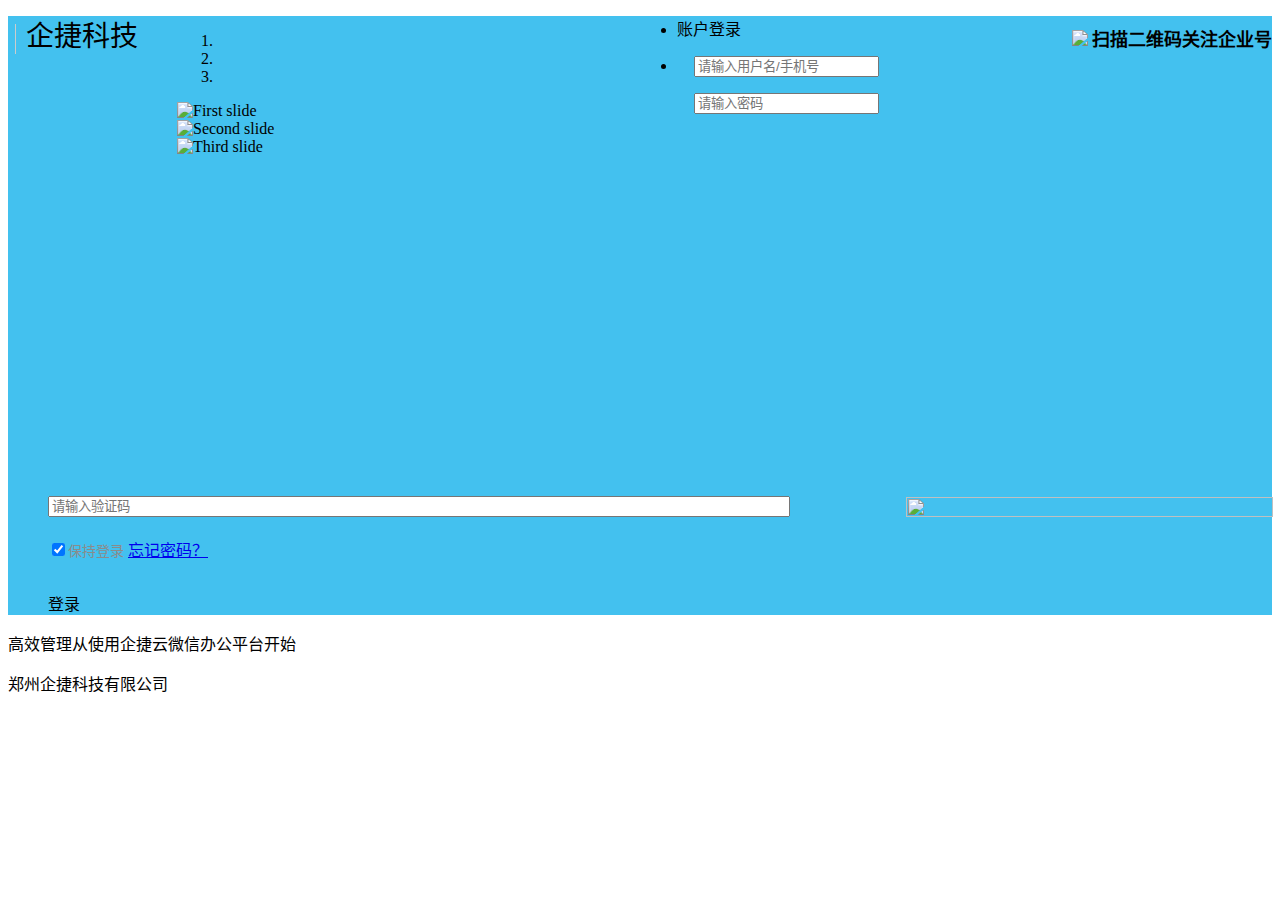
==== QJY.WEB/ViewV5/login.html @ 5cf42829 "初始化" ====
﻿<!DOCTYPE html>
<html lang="zh-cn" style="height: 100%;">
<head>
    <meta http-equiv="Content-Type" content="text/html; charset=UTF-8">
    <meta charset="utf-8">
    <meta name="”renderer”" content="”webkit|ie-comp|ie-stand”" />
    <!--[if lte IE 9]>
    <div id="warning_info" class="text-warning fade in mb_0">
        <button data-dismiss="alert" class="close" type="button">×</button>
        <strong>您正在使用低版本浏览器，</strong> 在本页面的显示效果可能有差异。
        建议您升级到
        <a href="http://www.google.cn/intl/zh-CN/chrome/" target="_blank">Chrome</a>
        或以下浏览器：
        <a href="www.mozilla.org/en-US/firefox/?" target="_blank">Firefox</a> /
        <a href="http://www.apple.com.cn/safari/" target="_blank">Safari</a> /
        <a href="http://www.opera.com/" target="_blank">Opera</a> /
        <a href="http://windows.microsoft.com/en-us/internet-explorer/download-ie" target="_blank">
            Internet Explorer 10</a>
    </div>
    <![endif]-->
    <!--[if lte IE 8]>
    <script>
    
    </script>
    <![endif]-->
    <title>企捷云移动办公</title>
    <meta http-equiv="X-UA-Compatible" content="IE=edge">
    <!--<meta content="width=device-width, initial-scale=1.0" name="viewport">-->
    <meta content="" name="description">
    <meta content="" name="author">
    <link href="/ViewV5/web/login/bootstrap.css" rel="stylesheet" type="text/css">
    <link href="/ViewV5/web/login/uniform.default.css" rel="stylesheet" type="text/css">
    <link href="/ViewV5/web/login/components.css" id="style_components" rel="stylesheet" type="text/css">
    <link href="/ViewV5/web/login/css.css" rel="stylesheet" type="text/css">
    <link href="/ViewV5/web/login/index.css" rel="stylesheet" type="text/css">
    <style>
        #w0-error {
            color: red;
            font-size: 14px;
        }

        .div-form {
            width: 400px;
            margin-top: 135px;
            margin: 0 auto;
        }

            .div-form h1 {
                font-size: 28px;
                text-align: center;
                font-style: normal;
                font-weight: normal;
                color: #ffffff;
            }

            .div-form .p-01 {
                margin-top: 42px;
                font-size: 16px;
                color: #fff;
                line-height: 44px;
                height: 44px;
            }

            .div-form .p-02 {
                margin-top: 5px;
                text-align: center;
            }

            .div-form .p-03 {
                margin-top: 70px;
            }

                .div-form .p-03 a {
                    width: 120px;
                    height: 50px;
                    font-size: 20px;
                    background: #48cfc9;
                    display: block;
                    margin: 0 auto;
                    line-height: 50px;
                    text-align: center;
                    color: #fff;
                }

            .div-form .p-02 input {
                border: 1px solid #80ded9;
                background: #16c4bb;
                width: 100%;
                height: 50px;
                line-height: 50px;
                color: #fff;
            }

            .div-form .p-04 {
                margin-top: 100px;
                text-align: center;
            }

                .div-form .p-04 a {
                    color: #fff;
                    font-size: 16px;
                }

        .con-box-foot2 {
            width: 1170px;
            margin: 0 auto;
            margin-top: 229px;
            text-align: center;
            color: #fff;
        }

        .con-box-foot3 {
            width: 1170px;
            margin: 0 auto;
            margin-top: 130px;
            text-align: center;
            color: #fff;
        }

        #email-error {
            color: red;
        }

        #w0-image {
            position: absolute;
            top: 20px;
            right: 0;
            border: 0px solid #ccc;
            width: 100px;
            height: 50px;
        }

        .xian {
            font-size: 20px;
            height: 30px;
            display: inline-block;
            ;
            margin-right: 10px;
            border-left: 1px solid #ccc;
            float: left;
            margin-top: 5px;
        }
    </style>
</head>
<body onkeypress="jptj(event)" style="height: 100%;">
    <div class="login_nav">
        <div class="container pad">
            <table border="0" style="float: left">
                <tbody>
                    <tr>
                        <td class="login_nav_td"><a></a></td>
                        <td style="font-size: 28px; line-height: 36px"><span class="xian"></span>企捷科技&nbsp;&nbsp;&nbsp;&nbsp;</td>

                        <td>&nbsp;</td>
                    </tr>
                </tbody>
            </table>
            <!-- <div><a href="../index.html" class="login_help">帮助中心</a></div> -->
            <div style="float: right; font-size: 18px; margin-top: 10px;">

                <img src="/ViewV5/web/images/erweima.png" class="erweima">
                <b class="sm" style="line-height: 29px;">扫描二维码关注企业号</b>
                <div class="erweima_pic" style="display: none">
                    <span class="sanjiao"></span>
                    <img src="/ViewV5/images/qrcode.pmg" id="qyewm" style="top: 8px; position: absolute; z-index: 33333">
                </div>
            </div>

        </div>
    </div>
    <div class="menu-toggler sidebar-toggler">
    </div>

    <div>
        <div class="con-box" style="background-color: #43c1ef;">
            <link href="login/ie9tips.css" rel="stylesheet" type="text/css">
            <div id="ie9-tips" class="clearfix" style="display: none;">
                <div id="tipsPanel">
                    <div id="tipsDesc">系统检测到您所使用的浏览器版本较低，推荐使用ie9及以上版本浏览器，或<a href="http://www.firefox.com.cn/download/" target="_blank">Firefox</a>或<a href="http://rj.baidu.com/soft/detail/14744.html" target="_blank">Chrome</a>浏览器打开，否则将无法体验完整产品功能。</div>
                    <a id="stopSuggestA" href="javascript:;">×</a>
                </div>
            </div>
            <div class="con-box-con pad">
                <div id="myCarousel" class="carousel slide" style="width: 500px; height: 480px; float: left">
                    <!-- 轮播（Carousel）指标 -->
                    <ol class="carousel-indicators">
                        <li data-target="#myCarousel" data-slide-to="0" class="active"></li>
                        <li data-target="#myCarousel" data-slide-to="1"></li>
                        <li data-target="#myCarousel" data-slide-to="2"></li>
                    </ol>
                    <!-- 轮播（Carousel）项目 -->
                    <div class="carousel-inner">
                        <div class="item active">
                            <img src="/ViewV5/web/login/lonnew.png" alt="First slide">
                        </div>
                        <div class="item">
                            <img src="/ViewV5/web/login/lg2.png" alt="Second slide">
                        </div>
                        <div class="item">
                            <img src="/ViewV5/web/login/lg3.png" alt="Third slide">
                        </div>
                    </div>
                </div>


                <div class="login-hu fr">
                    <ul class="caidan clear">
                        <li class="fl li-active" style="width: 100%">账户登录
                        </li>

                    </ul>
                    <div class="con">

                        <ul class="tabCon1">
                            <li>
                                <p class="text-center" style="margin-bottom: 10px;">
                                    <span class="QYName" style="font-size: 24px; color: #ff6c00; font-weight: 600;"></span>
                                </p>
                                <p class="login-p" style="margin-bottom: 20px; display: none" id="qywz">
                                    <img src="/ViewV5/web/login/ueser.png" width="13" height="15" class="user-img">
                                    <input class="yx youxiang-no" type="text" autocomplete="off" placeholder="请输入企业域名" id="ym" name="ym" style="width: 60%" onblur="GetQYInfo(1)">
                                    <span style="position: absolute; right: 0; height: 50px; font-family: Microsoft YaHei; line-height: 50px; color: #959595; font-size: 16px;"></span>
                                </p>
                                <p class="login-p">
                                    <img src="/ViewV5/web/login/ueser.png" width="13" height="15" class="user-img">
                                    <input class="yx youxiang-no" type="text" autocomplete="off" placeholder="请输入用户名/手机号" id="username" name="username">
                                </p>
                                <span class="help-block" for="username" style="color: red;"></span>
                                <p class="login-p2">
                                    <img src="/ViewV5/web/login/lock.png" width="13" height="15" class="user-img">
                                    <input class="youxiang-no mm" type="password" autocomplete="off" placeholder="请输入密码" id="password" name="password">
                                </p>
                                <p class="login-p2">
                                    <input class="youxiang-no mm" type="text" autocomplete="off" placeholder="请输入验证码" style="width: 60%" id="chkcode" name="chkcode">
                                    <label style="float: right; width: 30%; height: 100%;">
                                        <img src="/Tools/YZMCode.aspx" style="width: 100%; height: 100%; padding: 1px;" onclick="changecode(this)">
                                    </label>
                                </p>
                                <span class="help-block" for="password" style="color: red;"></span>
                                <p class="login-check" style="margin-top: 20px;">
                                    <label class="fl rememberme check">
                                        <input type="checkbox" id="isJZMM" checked="checked"><span style="color: #8b8b8b; font-size: 14px;">保持登录</span>
                                    </label>
                                    <a href="find-cold.html?type=1" class="fr findpass hidden">忘记密码？</a>
                                </p>
                                <p class="login-end" style="margin-top: 30px;">
                                    <a class="uppercase">登录</a>
                                </p>
                                <div class="alert alert-danger msgcom" style="margin-top: 10px; margin-bottom: 0; padding: 5px; display: none">
                                    <button class="close" data-close="alert"></button>
                                    <span id="m_info">请输入企业域名</span>
                                </div>
                                <p class="login-check">

                                    <!--                                    <a href="adminlogin.html" class="gl-btn">管理员登陆>></a>-->
                                </p>
                                <div class="create-account" style="display: none;">
                                    <p>

                                        <a href="###" id="register-btn"></a>
                                    </p>
                                </div>
                            </li>
                        </ul>

                    </div>
                </div>
            </div>

        </div>
        <div class="footer-login">
            <p>高效管理从使用企捷云微信办公平台开始</p>
            <p>郑州企捷科技有限公司</p>
        </div>
        <script src="/ViewV5/web/js/jquery-1.9.1.min.js"></script>
        <script src="/ViewV5/web/login/bootstrap.min.js"></script>
        <script src="/ViewV5/web/js/layer/layer.js"></script>
        <script type="text/javascript">
            $.ajaxSettings.async = false;
            var ComID = "";
            var SelTypeId = 0;
            $(function () {


                $(".uppercase").click(function (e) {
                    if ($(this).hasClass("disabled-link")) {
                        return;
                    }
                    e.preventDefault();
                    $(".uppercase").text("正在登陆")
                    $.getJSON('/API/VIEWAPI.ashx?Action=Commanage_LOGIN', { "password": $("#password").val(), "UserName": $("#username").val(), "ComID": ComID, "chkcode": $("#chkcode").val() }, function (resultData) {
                        if (resultData.ErrorMsg == "") {
                            setCookie('szhlcode', resultData.Result);
                            location.href = "/ViewV5/index.html";
                            setCookie('username', resultData.Result1, 20000);
                            if ($("#isJZMM").prop("checked")) {
                                setCookie('zt', "0", 20000);
                            } else {
                                setCookie('zt', "1", 20000);
                            }

                            $(".msgcom").hide();
                        } else if (resultData.ErrorMsg == "-1") {
                            $(".msgcom").show();
                            $(".msgcom #m_info").text("请输入企业域名");
                            $(".uppercase").text("登录")
                            $("#qywz").show();

                        } else {
                            $(".msgcom").show();
                            $(".msgcom #m_info").text(resultData.ErrorMsg);
                            $(".uppercase").text("登录")
                        }
                    })
                });
            });
            function jptj(event) {
                if (event.keyCode == 13 || event.keyCode == 10) {
                    $(".uppercase").trigger('click');
                }
            }
            function changecode(obj) {
                $(obj).attr("src", "/Tools/YZMCode.aspx?r=" + Math.random());
            }

            function setCookie(name, value) {

                var Days = 30;
                var exp = new Date();
                exp.setTime(exp.getTime() + Days * 24 * 60 * 60 * 1000);
                document.cookie = name + "=" + escape(value) + ";expires=" + exp.toGMTString() + ";path=/";

            }
        </script>
        <script>


            (function () {

                $('.yx').on({
                    focus: function () {

                        $(this).removeClass('youxiang-no').addClass('youxiang');

                    },
                    blur: function () {
                        $(this).removeClass('youxiang').addClass('youxiang-no');

                    }
                })
                $('.mm').on({
                    focus: function () {
                        $(this).removeClass('youxiang-no').addClass('youxiang');

                    },
                    blur: function () {
                        $(this).removeClass('youxiang').addClass('youxiang-no');

                    }
                })
                $('.yzm').on({
                    focus: function () {
                        $(this).removeClass('yzm').addClass('yzm-active');

                    },
                    blur: function () {
                        $(this).removeClass('yzm-active').addClass('yzm');

                    }
                })

            })();
        </script>
        <script language="javascript">
            var isIE6 = !!navigator.userAgent.match(/MSIE 6.0/),
                isIE7 = !!navigator.userAgent.match(/MSIE 7.0/),
                isIE8 = !!navigator.userAgent.match(/MSIE 8.0/),
                isIE9 = !!navigator.userAgent.match(/MSIE 9.0/),
                isIE10 = !!navigator.userAgent.match(/MSIE 10.0/),
                isltIe7;
            if (isIE6 || isIE7 || isIE8) {
                isltIe7 = true;
            }

            $(function () {
                if (isltIe7) {
                    $('#ie9-tips').show().find('#stopSuggestA').click(function () {
                        $('#ie9-tips').hide();
                    });
                } else {
                    $('#ie9-tips').hide();
                }

            })
        </script>
        <script type="text/javascript">
            $(function () {
                $(".sm").hover(function (e) {
                    $(this).next().toggle();
                });

                $(".caidan li").each(function (i) {
                    $(this).click(function () {
                        $(this).addClass("li-active").siblings().removeClass("li-active");
                        $(".con>ul:eq(" + i + ")").show().siblings().hide();
                    });
                });

            });
            $('#myCarousel').carousel({
                interval: 5000
            });
        </script>
    </div>

</body>
</html>
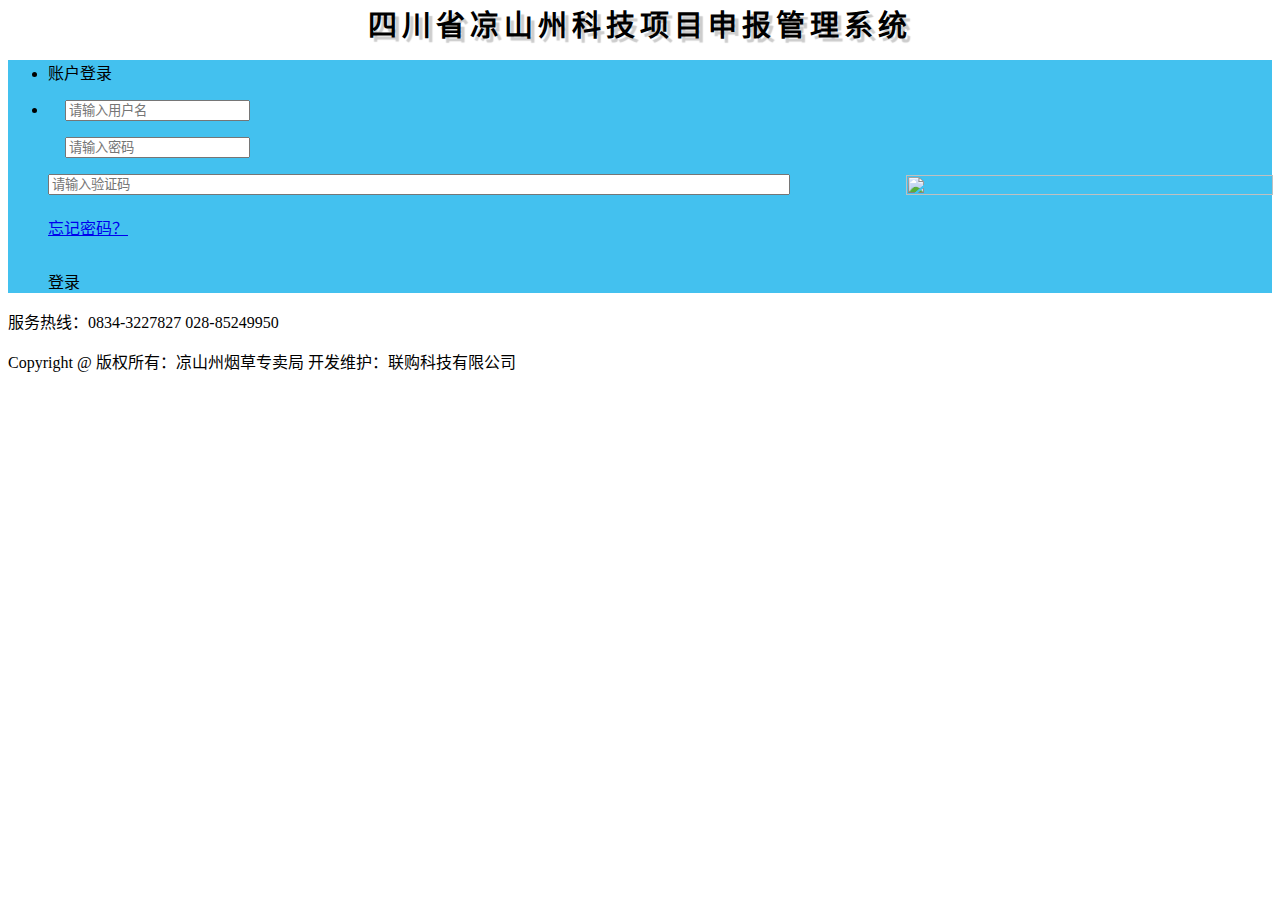
==== commit 1abdf839: "login页面修改" ====
--- a/QJY.WEB/ViewV5/login.html
+++ b/QJY.WEB/ViewV5/login.html
@@ -4,26 +4,7 @@
     <meta http-equiv="Content-Type" content="text/html; charset=UTF-8">
     <meta charset="utf-8">
     <meta name="”renderer”" content="”webkit|ie-comp|ie-stand”" />
-    <!--[if lte IE 9]>
-    <div id="warning_info" class="text-warning fade in mb_0">
-        <button data-dismiss="alert" class="close" type="button">×</button>
-        <strong>您正在使用低版本浏览器，</strong> 在本页面的显示效果可能有差异。
-        建议您升级到
-        <a href="http://www.google.cn/intl/zh-CN/chrome/" target="_blank">Chrome</a>
-        或以下浏览器：
-        <a href="www.mozilla.org/en-US/firefox/?" target="_blank">Firefox</a> /
-        <a href="http://www.apple.com.cn/safari/" target="_blank">Safari</a> /
-        <a href="http://www.opera.com/" target="_blank">Opera</a> /
-        <a href="http://windows.microsoft.com/en-us/internet-explorer/download-ie" target="_blank">
-            Internet Explorer 10</a>
-    </div>
-    <![endif]-->
-    <!--[if lte IE 8]>
-    <script>
-    
-    </script>
-    <![endif]-->
-    <title>企捷云移动办公</title>
+    <title>申报管理系统</title>
     <meta http-equiv="X-UA-Compatible" content="IE=edge">
     <!--<meta content="width=device-width, initial-scale=1.0" name="viewport">-->
     <meta content="" name="description">
@@ -34,138 +15,24 @@
     <link href="/ViewV5/web/login/css.css" rel="stylesheet" type="text/css">
     <link href="/ViewV5/web/login/index.css" rel="stylesheet" type="text/css">
     <style>
-        #w0-error {
-            color: red;
-            font-size: 14px;
+        .container {
+            text-align: center;
+            font-family: STSong;
+            font-size: 29px;
+            line-height: 36px;
+            letter-spacing: 5px;
+            font-weight: bold;
+            text-shadow: 4px 4px 1px #ccc;
         }
-
-        .div-form {
-            width: 400px;
-            margin-top: 135px;
+        .login-hu {
             margin: 0 auto;
-        }
-
-            .div-form h1 {
-                font-size: 28px;
-                text-align: center;
-                font-style: normal;
-                font-weight: normal;
-                color: #ffffff;
-            }
-
-            .div-form .p-01 {
-                margin-top: 42px;
-                font-size: 16px;
-                color: #fff;
-                line-height: 44px;
-                height: 44px;
-            }
-
-            .div-form .p-02 {
-                margin-top: 5px;
-                text-align: center;
-            }
-
-            .div-form .p-03 {
-                margin-top: 70px;
-            }
-
-                .div-form .p-03 a {
-                    width: 120px;
-                    height: 50px;
-                    font-size: 20px;
-                    background: #48cfc9;
-                    display: block;
-                    margin: 0 auto;
-                    line-height: 50px;
-                    text-align: center;
-                    color: #fff;
-                }
-
-            .div-form .p-02 input {
-                border: 1px solid #80ded9;
-                background: #16c4bb;
-                width: 100%;
-                height: 50px;
-                line-height: 50px;
-                color: #fff;
-            }
-
-            .div-form .p-04 {
-                margin-top: 100px;
-                text-align: center;
-            }
-
-                .div-form .p-04 a {
-                    color: #fff;
-                    font-size: 16px;
-                }
-
-        .con-box-foot2 {
-            width: 1170px;
-            margin: 0 auto;
-            margin-top: 229px;
-            text-align: center;
-            color: #fff;
-        }
-
-        .con-box-foot3 {
-            width: 1170px;
-            margin: 0 auto;
-            margin-top: 130px;
-            text-align: center;
-            color: #fff;
-        }
-
-        #email-error {
-            color: red;
-        }
-
-        #w0-image {
-            position: absolute;
-            top: 20px;
-            right: 0;
-            border: 0px solid #ccc;
-            width: 100px;
-            height: 50px;
-        }
-
-        .xian {
-            font-size: 20px;
-            height: 30px;
-            display: inline-block;
-            ;
-            margin-right: 10px;
-            border-left: 1px solid #ccc;
-            float: left;
-            margin-top: 5px;
         }
     </style>
 </head>
 <body onkeypress="jptj(event)" style="height: 100%;">
     <div class="login_nav">
         <div class="container pad">
-            <table border="0" style="float: left">
-                <tbody>
-                    <tr>
-                        <td class="login_nav_td"><a></a></td>
-                        <td style="font-size: 28px; line-height: 36px"><span class="xian"></span>企捷科技&nbsp;&nbsp;&nbsp;&nbsp;</td>
-
-                        <td>&nbsp;</td>
-                    </tr>
-                </tbody>
-            </table>
-            <!-- <div><a href="../index.html" class="login_help">帮助中心</a></div> -->
-            <div style="float: right; font-size: 18px; margin-top: 10px;">
-
-                <img src="/ViewV5/web/images/erweima.png" class="erweima">
-                <b class="sm" style="line-height: 29px;">扫描二维码关注企业号</b>
-                <div class="erweima_pic" style="display: none">
-                    <span class="sanjiao"></span>
-                    <img src="/ViewV5/images/qrcode.pmg" id="qyewm" style="top: 8px; position: absolute; z-index: 33333">
-                </div>
-            </div>
-
+            <span>四川省凉山州科技项目申报管理系统</span>
         </div>
     </div>
     <div class="menu-toggler sidebar-toggler">
@@ -176,54 +43,23 @@
             <link href="login/ie9tips.css" rel="stylesheet" type="text/css">
             <div id="ie9-tips" class="clearfix" style="display: none;">
                 <div id="tipsPanel">
-                    <div id="tipsDesc">系统检测到您所使用的浏览器版本较低，推荐使用ie9及以上版本浏览器，或<a href="http://www.firefox.com.cn/download/" target="_blank">Firefox</a>或<a href="http://rj.baidu.com/soft/detail/14744.html" target="_blank">Chrome</a>浏览器打开，否则将无法体验完整产品功能。</div>
+                    <div id="tipsDesc">系统检测到您所使用的浏览器版本较低，推荐使用ie9及以上版本浏览器，或<a href="http://www.firefox.com.cn/download/" target="_blank">Firefox</a>或<a href="http://rj.baidu.com/soft/detail/14744.html" target="_blank">Chrome</a>浏览器打开，否则将无法体验完整功能。</div>
                     <a id="stopSuggestA" href="javascript:;">×</a>
                 </div>
             </div>
             <div class="con-box-con pad">
-                <div id="myCarousel" class="carousel slide" style="width: 500px; height: 480px; float: left">
-                    <!-- 轮播（Carousel）指标 -->
-                    <ol class="carousel-indicators">
-                        <li data-target="#myCarousel" data-slide-to="0" class="active"></li>
-                        <li data-target="#myCarousel" data-slide-to="1"></li>
-                        <li data-target="#myCarousel" data-slide-to="2"></li>
-                    </ol>
-                    <!-- 轮播（Carousel）项目 -->
-                    <div class="carousel-inner">
-                        <div class="item active">
-                            <img src="/ViewV5/web/login/lonnew.png" alt="First slide">
-                        </div>
-                        <div class="item">
-                            <img src="/ViewV5/web/login/lg2.png" alt="Second slide">
-                        </div>
-                        <div class="item">
-                            <img src="/ViewV5/web/login/lg3.png" alt="Third slide">
-                        </div>
-                    </div>
-                </div>
-
-
-                <div class="login-hu fr">
+                <div class="login-hu">
                     <ul class="caidan clear">
-                        <li class="fl li-active" style="width: 100%">账户登录
+                        <li class="fl li-active" style="width:100%">
+                            账户登录
                         </li>
-
                     </ul>
                     <div class="con">
-
                         <ul class="tabCon1">
                             <li>
-                                <p class="text-center" style="margin-bottom: 10px;">
-                                    <span class="QYName" style="font-size: 24px; color: #ff6c00; font-weight: 600;"></span>
-                                </p>
-                                <p class="login-p" style="margin-bottom: 20px; display: none" id="qywz">
-                                    <img src="/ViewV5/web/login/ueser.png" width="13" height="15" class="user-img">
-                                    <input class="yx youxiang-no" type="text" autocomplete="off" placeholder="请输入企业域名" id="ym" name="ym" style="width: 60%" onblur="GetQYInfo(1)">
-                                    <span style="position: absolute; right: 0; height: 50px; font-family: Microsoft YaHei; line-height: 50px; color: #959595; font-size: 16px;"></span>
-                                </p>
                                 <p class="login-p">
                                     <img src="/ViewV5/web/login/ueser.png" width="13" height="15" class="user-img">
-                                    <input class="yx youxiang-no" type="text" autocomplete="off" placeholder="请输入用户名/手机号" id="username" name="username">
+                                    <input class="yx youxiang-no" type="text" autocomplete="off" placeholder="请输入用户名" id="username" name="username">
                                 </p>
                                 <span class="help-block" for="username" style="color: red;"></span>
                                 <p class="login-p2">
@@ -238,39 +74,29 @@
                                 </p>
                                 <span class="help-block" for="password" style="color: red;"></span>
                                 <p class="login-check" style="margin-top: 20px;">
-                                    <label class="fl rememberme check">
-                                        <input type="checkbox" id="isJZMM" checked="checked"><span style="color: #8b8b8b; font-size: 14px;">保持登录</span>
-                                    </label>
-                                    <a href="find-cold.html?type=1" class="fr findpass hidden">忘记密码？</a>
+                                    <a href="find-cold.html?type=1" class="fr findpass">忘记密码？</a>
                                 </p>
                                 <p class="login-end" style="margin-top: 30px;">
                                     <a class="uppercase">登录</a>
                                 </p>
                                 <div class="alert alert-danger msgcom" style="margin-top: 10px; margin-bottom: 0; padding: 5px; display: none">
                                     <button class="close" data-close="alert"></button>
-                                    <span id="m_info">请输入企业域名</span>
+                                    <span id="m_info"></span>
                                 </div>
-                                <p class="login-check">
-
-                                    <!--                                    <a href="adminlogin.html" class="gl-btn">管理员登陆>></a>-->
-                                </p>
                                 <div class="create-account" style="display: none;">
                                     <p>
-
                                         <a href="###" id="register-btn"></a>
                                     </p>
                                 </div>
                             </li>
                         </ul>
-
                     </div>
                 </div>
             </div>
-
         </div>
         <div class="footer-login">
-            <p>高效管理从使用企捷云微信办公平台开始</p>
-            <p>郑州企捷科技有限公司</p>
+            <p>服务热线：0834-3227827 028-85249950</p>
+            <p> Copyright @ 版权所有：凉山州烟草专卖局 开发维护：联购科技有限公司</p>
         </div>
         <script src="/ViewV5/web/js/jquery-1.9.1.min.js"></script>
         <script src="/ViewV5/web/login/bootstrap.min.js"></script>
@@ -280,8 +106,6 @@
             var ComID = "";
             var SelTypeId = 0;
             $(function () {
-
-
                 $(".uppercase").click(function (e) {
                     if ($(this).hasClass("disabled-link")) {
                         return;
@@ -293,19 +117,7 @@
                             setCookie('szhlcode', resultData.Result);
                             location.href = "/ViewV5/index.html";
                             setCookie('username', resultData.Result1, 20000);
-                            if ($("#isJZMM").prop("checked")) {
-                                setCookie('zt', "0", 20000);
-                            } else {
-                                setCookie('zt', "1", 20000);
-                            }
-
                             $(".msgcom").hide();
-                        } else if (resultData.ErrorMsg == "-1") {
-                            $(".msgcom").show();
-                            $(".msgcom #m_info").text("请输入企业域名");
-                            $(".uppercase").text("登录")
-                            $("#qywz").show();
-
                         } else {
                             $(".msgcom").show();
                             $(".msgcom #m_info").text(resultData.ErrorMsg);
@@ -324,51 +136,38 @@
             }
 
             function setCookie(name, value) {
-
-                var Days = 30;
+                var Days = 1;
                 var exp = new Date();
-                exp.setTime(exp.getTime() + Days * 24 * 60 * 60 * 1000);
+                exp.setTime(exp.getTime() + 24 * 60 * 60 * 1000);
                 document.cookie = name + "=" + escape(value) + ";expires=" + exp.toGMTString() + ";path=/";
-
             }
         </script>
         <script>
-
-
             (function () {
-
                 $('.yx').on({
                     focus: function () {
-
                         $(this).removeClass('youxiang-no').addClass('youxiang');
-
                     },
                     blur: function () {
                         $(this).removeClass('youxiang').addClass('youxiang-no');
-
                     }
                 })
                 $('.mm').on({
                     focus: function () {
                         $(this).removeClass('youxiang-no').addClass('youxiang');
-
                     },
                     blur: function () {
                         $(this).removeClass('youxiang').addClass('youxiang-no');
-
                     }
                 })
                 $('.yzm').on({
                     focus: function () {
                         $(this).removeClass('yzm').addClass('yzm-active');
-
                     },
                     blur: function () {
                         $(this).removeClass('yzm-active').addClass('yzm');
-
                     }
                 })
-
             })();
         </script>
         <script language="javascript">
@@ -390,28 +189,18 @@
                 } else {
                     $('#ie9-tips').hide();
                 }
-
             })
         </script>
         <script type="text/javascript">
             $(function () {
-                $(".sm").hover(function (e) {
-                    $(this).next().toggle();
-                });
-
                 $(".caidan li").each(function (i) {
                     $(this).click(function () {
                         $(this).addClass("li-active").siblings().removeClass("li-active");
                         $(".con>ul:eq(" + i + ")").show().siblings().hide();
                     });
                 });
-
             });
-            $('#myCarousel').carousel({
-                interval: 5000
-            });
         </script>
     </div>
-
 </body>
 </html>
